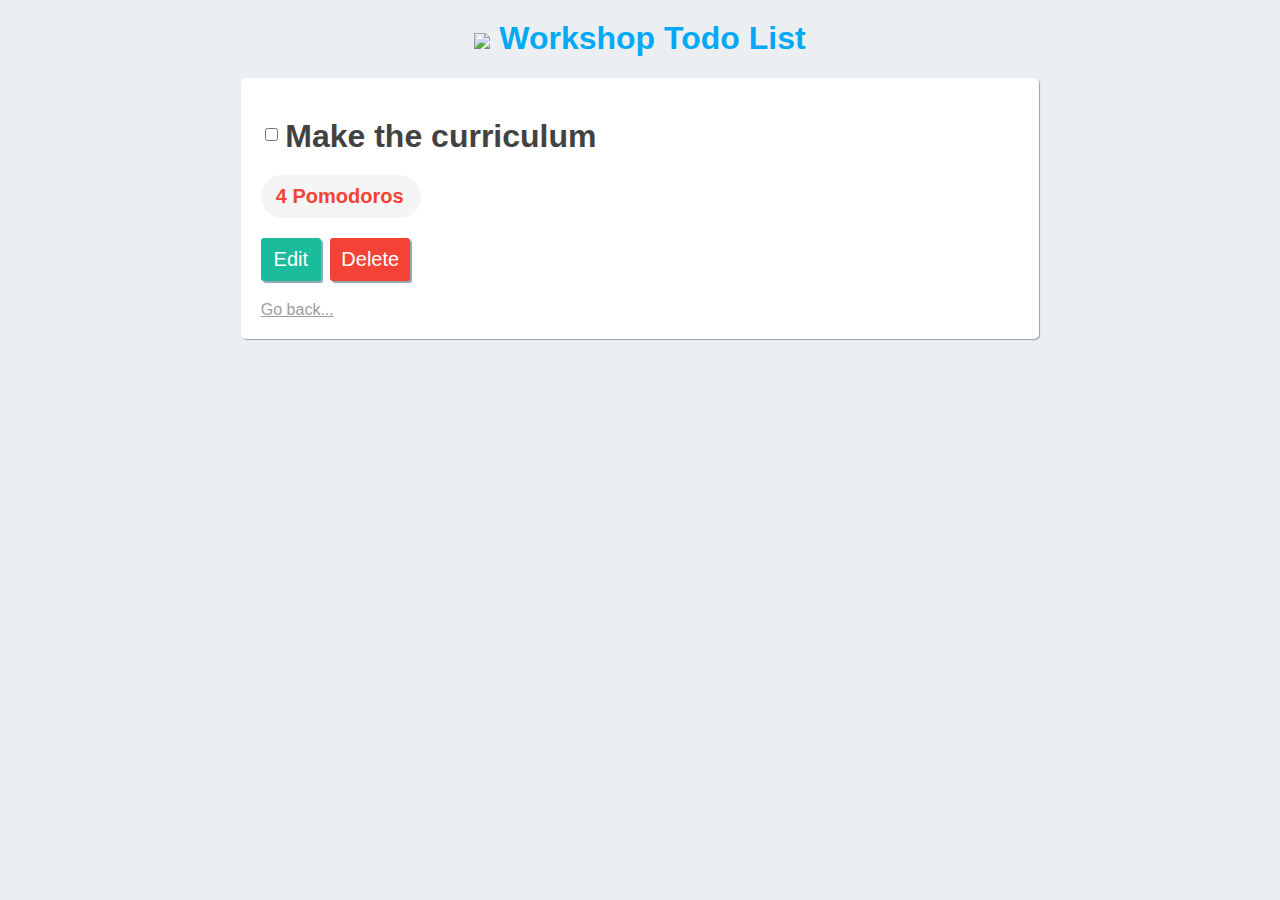
==== show.html @ 1ad02fbe "Initial commit" ====
<!DOCTYPE html>
<html>
  <head>
      <title>Todo Show | Todo List Application Front End</title>
      <link rel="stylesheet" href="style.css" type="text/css" />
      <link rel="stylesheet" href="show.css" type="text/css" />
  </head>

  <body>
    <h1>
      <img class="company-logo" src="./codenow.png"></img>
      Workshop Todo List
    </h1>

    <div class="card">
      <input type="checkbox" name=""/>
      <h2>Make the curriculum</h2>
      <span class="pomodoro-estimate">4 Pomodoros</span>
      <a href="#" class="button" id="edit-todo-button">Edit</a>
      <a href="#" class="button" id="delete-todo-button">Delete</a>
      <a href="index.html" class="simple-link">Go back...</a>
    </div>
  </body>
</html>
---- style.css ----
body{ 
 color: #424242;
 background-color: #ECEFF1;
 font-family: sans-serif;
}

h1{
  color: #03A9F4;
  text-align: center;
  margin-top: 20px;
}

a{
  text-decoration: none;
  color: #424242;
  vertical-align: middle;
}

.company-logo{
  width: 150px;
}

.card{
  background-color: #FFF;
  padding: 20px;
  width: 60%;
  margin: 0 auto;
  border-radius: 5px;
  box-shadow: 1px 1px 1px #90A4AE;
}

.pomodoro-estimate{
  font-weight: bold;
  color: #F44336;
  background-color: #F5F5F5;
  border-radius: 50px;
}

.text-input{
  font-size: 20px;
  background-color: #FFF;
  outline: none;
  border-style: none;
  padding: 5px;
  border-radius: 3px;
  box-shadow: 1px 1px 1px #90A4AE;
}

.button{
  font-size: 20px;
  text-align: center;
  color: #FFF;
  outline: none;
  border-style: none;
  padding: 10px;
  border-radius: 3px;
  box-shadow: 2px 2px 1px #90A4AE;
}

.button:active{
  box-shadow: 1px 1px 1px #90A4AE;
}

.simple-link{
  display: block;
  margin-top: 20px;
  text-decoration: underline;
  color: #9E9E9E;
}

.simple-link:active{
  color: #212121;
}
---- show.css ----
h2{
  display: inline-block;
  vertical-align: middle;
  font-size: 32px;
  margin: 20px 0px;
}

span{
  margin-top: 0px;
  display: block;
  width: 130px;
  font-size: 20px;
  padding: 10px 15px 10px 15px;
  margin-bottom: 20px;
}

#edit-todo-button{
  display: inline-block;
  width: 40px;
  background-color: #1ABC9C;
  margin-right: 5px;
}

#delete-todo-button{
  display: inline-block;
  width: 60px;
  background-color: #F44336;
}
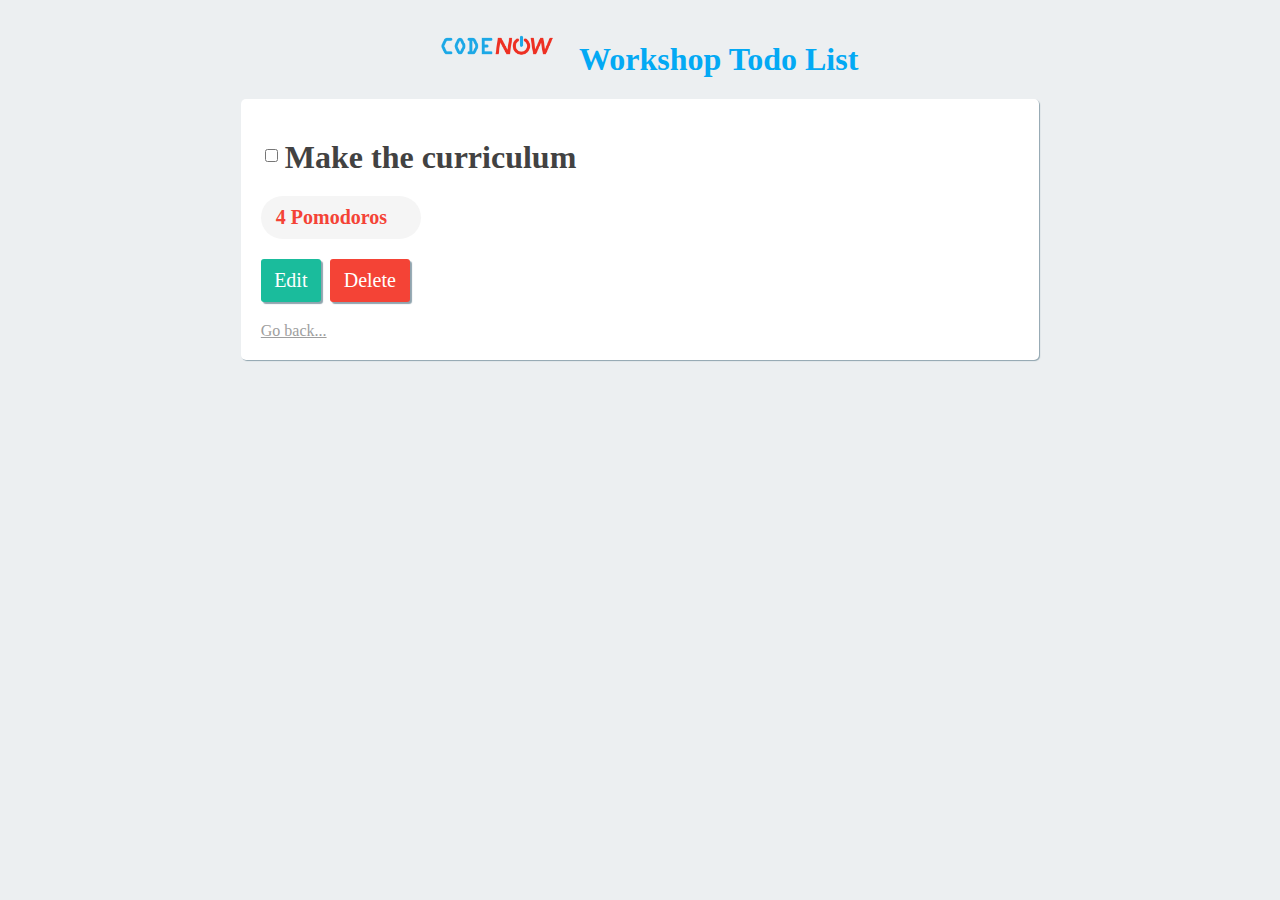
==== commit 5a452677: "Add content to index.html" ====
--- a/show.html
+++ b/show.html
@@ -1,9 +1,12 @@
-<!DOCTYPE html>
-<html>
+<!doctype html>
+<html lang="en">
   <head>
+    <meta charset="utf-8">
       <title>Todo Show | Todo List Application Front End</title>
       <link rel="stylesheet" href="style.css" type="text/css" />
       <link rel="stylesheet" href="show.css" type="text/css" />
+      <script src="https://ajax.googleapis.com/ajax/libs/jquery/3.2.1/jquery.min.js"></script>
+      <script type="text/javascript" src="index.js"></script>
   </head>
 
   <body>
--- a/style.css
+++ b/style.css
@@ -1,7 +1,8 @@
 body{ 
  color: #424242;
  background-color: #ECEFF1;
- font-family: sans-serif;
+ /*font-family: sans-serif;*/
+ font-family: 'Nothing You Could Do', cursive;
 }
 
 h1{
@@ -28,6 +29,8 @@
   border-radius: 5px;
   box-shadow: 1px 1px 1px #90A4AE;
 }
+
+
 
 .pomodoro-estimate{
   font-weight: bold;
@@ -71,3 +74,8 @@
 .simple-link:active{
   color: #212121;
 }
+
+
+.colorbutton{
+  background-color: red !important;
+}